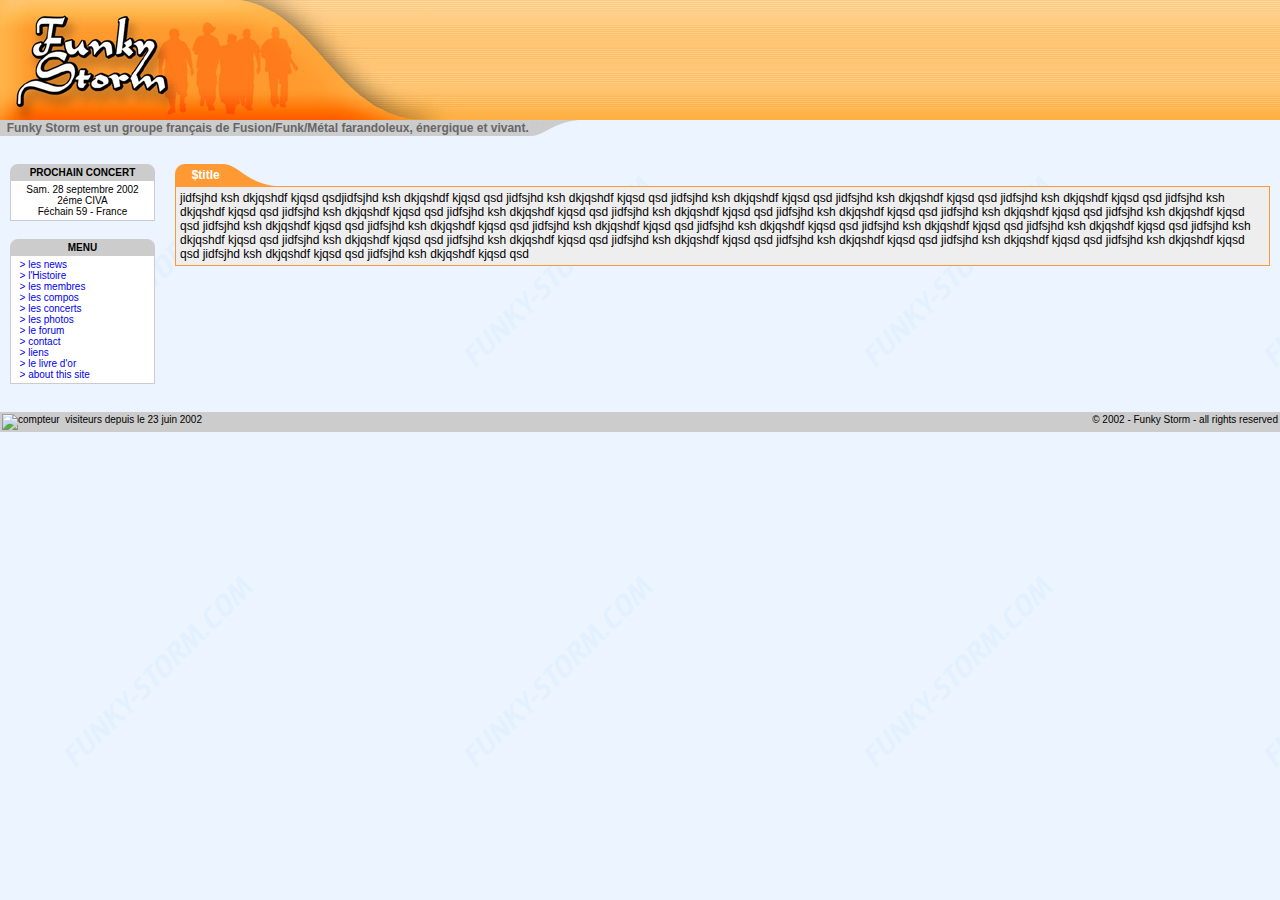
==== index_dev.htm @ 3264cd4f "2002-09-29 website code snapshot." ====
<!DOCTYPE HTML PUBLIC "-//W3C//DTD HTML 4.01 Transitional//EN" "http://www.w3.org/TR/1999/REC-html401-19991224/loose.dtd">


<html>


<head>

  <title>&gt;&gt;&gt;&nbsp;&nbsp;FUNKY STORM&nbsp;&nbsp;&lt;&lt;&lt; {site officiel} - Fusion/Funk/M�tal</title>

  <!--<base href="home">-->

  <meta http-equiv="content-type" content="text/html; charset=iso-8859-1">
  <meta http-equiv="content-style-type" content="text/css">

  <meta name="generator" content="HTML-Kit">

  <meta name="author" content="K�vin DELDYCKE">
  <meta name="reply-to" content="webmaster@funky-storm.com">
  <meta name="description" content="Funky Storm, un groupe de Fusion/Funk/M�tal originaire du Nord de la France. Site officiel avec l'agenda des prochains concerts, les extraits des compos (mp3), des infos sur le groupe et la vie du groupe, des photos de live, un forum libre, etc...">
  <meta name="keywords" content="funky, storm, musique, music, rock, funk, groove, groovy, heavy, metal, hard, electrique, electric, fusion, france, nord, groupe, band, artiste, artist, art, concert, gig, mp3, download, wallpaper, festival, cafe, bar, scene, forum, live, acoustic, acoustique, forum">
  <meta name="robots" content="all">
  <meta name="revisit-after" content="15 days">

  <link type="text/css" rel="stylesheet" href="include/design.css" media="screen">

  <script type="text/javascript" language=javascript src="include/common.js">
  <!-- MM_reloadPage(true); //-->
  </script>

</head>


<body background="include/back.gif">


<!-- Logo banner -->
<table border="0" cellpadding="0" cellspacing="0" width="100%"><tr class="logobanner">
  <td align="left" background="include/logobg.jpg"><a href="<? public_link('index.php'); ?>"><img alt="Retour � la page principal" src="include/logo.jpg" height="120" width="456" border="0"></a></td>
	<td align="right" background="include/logobg.jpg"></td>
</tr></table>


<!-- Top banner -->
<table border="0" cellpadding="0" cellspacing="0">
  <tr class="topbanner">
     <td valign="middle">&nbsp;&nbsp;Funky Storm est un groupe fran�ais de Fusion/Funk/M�tal farandoleux, �nergique et vivant.</td>
     <td><img alt="" src="include/slice2.gif" height="16" width="50" align="top"></td>
   </tr>
</table>


<br>


<!-- Under banner -->
<table border="0" cellpadding="10" cellspacing="0" width="100%"><tr valign="top"><td>
	<!-- Verticalit� gauche -->
	
	<!-- Prochain concert -->
	<table border="0" cellpadding="0" cellspacing="0" width="145">
    <tr class="boxheader">
      <td align="left" valign="top"><img alt="" src="include/round21.gif" height="16" width="8"></td>
      <td align="center" valign="middle">PROCHAIN CONCERT</td>
      <td align="right" valign="top"><img alt="" src="include/round22.gif" height="16" width="8"></td>
    </tr>
	</table>
	<table border="0" cellpadding="3" cellspacing="1" width="145" bgcolor="#cccccc">
		<tr class="boxtext"><td>
		  <center>Sam. 28 septembre 2002<br>2�me CIVA<br>F�chain 59 - France<br></center>
		</td></tr>
	</table>
  <br>
	
	<!-- Menu de navigation -->
	<table border="0" cellpadding="0" cellspacing="0" width="145">
    <tr class="boxheader">
      <td align="left" valign="top"><img alt="" src="include/round21.gif" height="16" width="8"></td>
      <td align="center" valign="middle">MENU</td>
      <td align="right" valign="top"><img alt="" src="include/round22.gif" height="16" width="8"></td>
    </tr>
	</table>
	<table border="0" cellpadding="3" cellspacing="1" width="145" bgcolor="#cccccc">
		<tr class="boxtext"><td>
			<a href="<? public_link('index.php'); ?>">&nbsp;&nbsp;&gt; les news<br></a>
			<a href="<? public_link('histoire.php'); ?>">&nbsp;&nbsp;&gt; l'Histoire<br></a>
		 	<a href="<? public_link('members.php'); ?>">&nbsp;&nbsp;&gt; les membres<br></a>
		 	<a href="<? public_link('zik.php'); ?>">&nbsp;&nbsp;&gt; les compos<br></a>
  	 	<a href="<? public_link('concerts.php'); ?>">&nbsp;&nbsp;&gt; les concerts<br></a>
      <a href="<? public_link('photos.php'); ?>">&nbsp;&nbsp;&gt; les photos<br></a>			
  	 	<a href="<? public_link('forum/'); ?>">&nbsp;&nbsp;&gt; le forum<br></a>
  	 	<a href="<? public_link('contacts.php'); ?>">&nbsp;&nbsp;&gt; contact<br></a>
  	 	<a href="<? public_link('links.php'); ?>">&nbsp;&nbsp;&gt; liens<br></a>
  	 	<a href="<? public_link('guestbook.php'); ?>">&nbsp;&nbsp;&gt; le livre d'or<br></a>
  	 	<a href="<? public_link('about.php'); ?>">&nbsp;&nbsp;&gt; about this site<br></a>		
		</td></tr>
	</table>
	<br>
	
	</td><td>
	
	<!-- News zone -->	

  <!-- News header -->
  <table border="0" cellpadding="0" cellspacing="0">
    <tr class="newsheader">
      <td><img alt="" src="include/round1.gif" height="10" width="10" align="top"></td>
      <td valign="middle">&nbsp; $title</td>
      <td><img alt="" src="include/slice1.gif" height="22" width="55" align="top"></td>
    </tr>
	</table>
	
	<!-- News content -->
  <table border="0" cellpadding="4" cellspacing="1" width="100%" bgcolor="#ff9933">
    <tr><td class="newscontent">
      jidfsjhd ksh dkjqshdf kjqsd qsdjidfsjhd ksh dkjqshdf kjqsd qsd jidfsjhd ksh dkjqshdf kjqsd qsd jidfsjhd ksh dkjqshdf kjqsd qsd jidfsjhd ksh dkjqshdf kjqsd qsd jidfsjhd ksh dkjqshdf kjqsd qsd jidfsjhd ksh dkjqshdf kjqsd qsd jidfsjhd ksh dkjqshdf kjqsd qsd jidfsjhd ksh dkjqshdf kjqsd qsd jidfsjhd ksh dkjqshdf kjqsd qsd jidfsjhd ksh dkjqshdf kjqsd qsd jidfsjhd ksh dkjqshdf kjqsd qsd jidfsjhd ksh dkjqshdf kjqsd qsd jidfsjhd ksh dkjqshdf kjqsd qsd jidfsjhd ksh dkjqshdf kjqsd qsd jidfsjhd ksh dkjqshdf kjqsd qsd jidfsjhd ksh dkjqshdf kjqsd qsd jidfsjhd ksh dkjqshdf kjqsd qsd jidfsjhd ksh dkjqshdf kjqsd qsd jidfsjhd ksh dkjqshdf kjqsd qsd jidfsjhd ksh dkjqshdf kjqsd qsd jidfsjhd ksh dkjqshdf kjqsd qsd jidfsjhd ksh dkjqshdf kjqsd qsd jidfsjhd ksh dkjqshdf kjqsd qsd jidfsjhd ksh dkjqshdf kjqsd qsd jidfsjhd ksh dkjqshdf kjqsd qsd jidfsjhd ksh dkjqshdf kjqsd qsd jidfsjhd ksh dkjqshdf kjqsd qsd  
		</td></tr>
  </table>
	<br>
	<br>

  </td></tr>
</table>


<!-- Bottom banner -->
<table cellpadding="2" cellspacing="0" border="0" width="100%" bgcolor="#ff9933"><tr>

	<!-- Counter banner -->
	<td class="visitcounter">
    <img src="http://perso0.free.fr/cgi-bin/wwwcount.cgi?df=www.funkystorm.dat&amp;dd=E&amp;display=counter&amp;ft=0&amp;tr=T&amp;trgb=ffffff" alt="compteur">&nbsp;&nbsp;visiteurs depuis le 23 juin 2002<br>		
	</td>

	<!-- Copyright banner -->
	<td class="copyright">
	  &copy; 2002 - Funky Storm - all rights reserved<br>
	</td>

</tr></table>



</body>


</html>
---- include/design.css ----
/* http://www.funky-storm.com
 * release date: 
 */

body {
	margin-top: 0;
	margin-left: 0;
	margin-right: 0;
	margin-bottom: 0;
	background-color: #ecf5ff/*#ffffff*/;
	/*background-image: url("include/back.gif");*/
}


	
/* Default links
 */
a:link {text-decoration: none;}
a:active {text-decoration: underline;}
a:visited {text-decoration: none;}
a:hover	{text-decoration: underline;}



/* Header banner = Logo banner + Top banner 
 */
.logobanner {
  font-family: Verdana, Arial, Helvetica, sans-serif;
  font-size: 12px;
	color: #000000;
	background-color: #ff9900;
  vertical-align: bottom;
}

.topbanner {
  font-family: Verdana, Arial, Helvetica, sans-serif;
  font-size: 12px;
	font-weight: bold;
	color: #666666;
	background-color: #cccccc;
	text-align: left;
}



/* Formatage des boites � gauche
 */
.boxheader {
  font-family: Verdana, Arial, Helvetica, sans-serif;
  font-size: 10px;
	font-weight: bold;
	color: #000000;
	background-color: #cccccc;
}

.boxtext {
  font-family: Verdana, Arial, Helvetica, sans-serif;
  font-size: 10px;
	color: #000000;
	background-color: #ffffff;
	text-align: left;
  vertical-align: top;
}



/* News
 */
.newsheader {
  font-family: Verdana, Arial, Helvetica, sans-serif;
  font-size: 12px;
	font-weight: bold;
	color: #ffffff;
	background-color: #ff9933;
	text-align: left;
  vertical-align: top;
}

.newscontent {
  font-family: Verdana, Arial, Helvetica, sans-serif;
  font-size: 12px;
	color: #000000;
	background-color: #eeeeee;
	text-align: left;
  vertical-align: top;
}



/* Bottom banner
 */
.visitcounter {
  font-family: Verdana, Arial, Helvetica, sans-serif;
  font-size: 10px;
	color: #000000;
	background-color: #cccccc;
	text-align: left;
  vertical-align: top;
}

.copyright {
  font-family: Verdana, Arial, Helvetica, sans-serif;
  font-size: 10px;
	color: #000000;
	background-color: #cccccc;
	text-align: right;
  vertical-align: top;
}



/* Champs de saisie
 */
.field {
  font-family: Verdana, Arial, Helvetica, sans-serif;
  font-size: 12px;
	color: #000000;
	background-color: #ffffff;
	text-align: left;
  vertical-align: top;
}


	
/* Signature news
 */
.newssign {
  font-family: Verdana, Arial, Helvetica, sans-serif;
  font-size: 10px;
	color: #999999;
	text-align: right;
  vertical-align: top;
}
	



td.copy2 {
		text-align: right;
		font-style: italic;
		font-size: 10px;
	}



/*********************************/
/* formatage des tableuax de dates
/*********************************/
/* 1er ligne = ligne des titres */
tr.head {
    font-size: 12px;
		font-weight: bold;
		color: #ffffff;
		background-color: #999999;
	}

/* ligne d'une date */
tr.date {
    font-size: 12px;
		color: #000000;
	}
	
/* cellule de la date */
td.datedate {
		font-weight: bold;
		vertical-align: top;
  }

/* cellule lien photos */
td.datefoto {
		vertical-align: top;
		text-align: center;
  }
	
/* autres cellule*/
td.dateinfo {
		vertical-align: top;
  }

	
	/* message d'alerte/de succes de l'espace perso
 */
.warning {
  font-family: Verdana, Arial, Helvetica, sans-serif;
  font-size: 12px;
	font-weight: bold;
	color: #ff0000;
	text-align: left;
  vertical-align: top;
}
	
	
.success {
  font-family: Verdana, Arial, Helvetica, sans-serif;
  font-size: 12px;
	font-weight: bold;
	color: #00ff00;
	text-align: left;
  vertical-align: top;
}
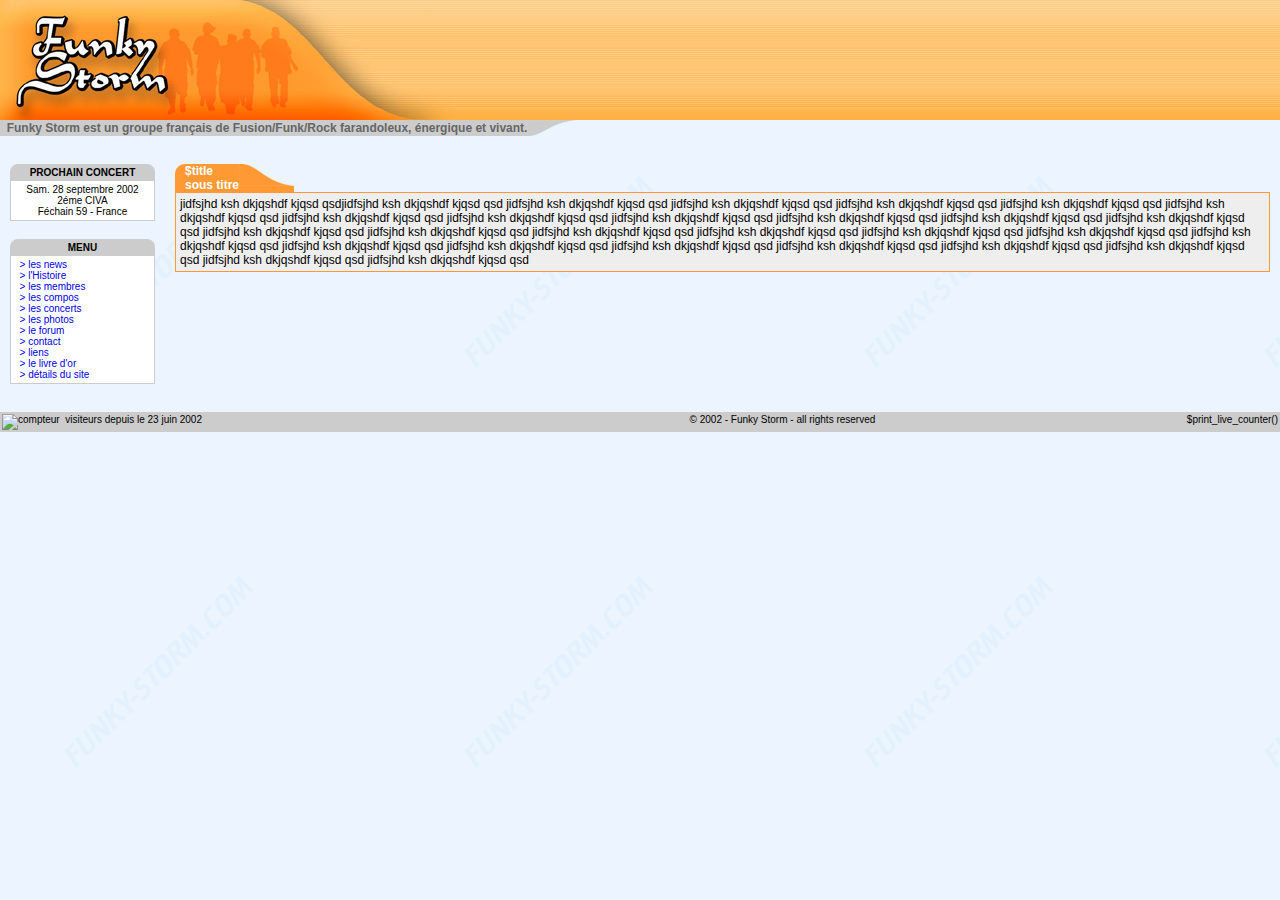
==== commit 7b06cdfc: "2003-01-07 website code snapshot." ====
--- a/index_dev.htm
+++ b/index_dev.htm
@@ -6,7 +6,7 @@
 
 <head>
 
-  <title>&gt;&gt;&gt;&nbsp;&nbsp;FUNKY STORM&nbsp;&nbsp;&lt;&lt;&lt; {site officiel} - Fusion/Funk/M�tal</title>
+  <title>&gt;&gt;&gt;&nbsp;&nbsp;FUNKY STORM&nbsp;&nbsp;&lt;&lt;&lt; {site officiel} - Fusion/Funk/Rock</title>
 
   <!--<base href="home">-->
 
@@ -17,35 +17,35 @@
 
   <meta name="author" content="K�vin DELDYCKE">
   <meta name="reply-to" content="webmaster@funky-storm.com">
-  <meta name="description" content="Funky Storm, un groupe de Fusion/Funk/M�tal originaire du Nord de la France. Site officiel avec l'agenda des prochains concerts, les extraits des compos (mp3), des infos sur le groupe et la vie du groupe, des photos de live, un forum libre, etc...">
+  <meta name="description" content="Funky Storm, un groupe de Fusion/Funk/Rock originaire du Nord de la France. Site officiel avec l'agenda des prochains concerts, les extraits des compos (mp3), des infos sur le groupe et la vie du groupe, des photos de live, un forum libre, etc...">
   <meta name="keywords" content="funky, storm, musique, music, rock, funk, groove, groovy, heavy, metal, hard, electrique, electric, fusion, france, nord, groupe, band, artiste, artist, art, concert, gig, mp3, download, wallpaper, festival, cafe, bar, scene, forum, live, acoustic, acoustique, forum">
   <meta name="robots" content="all">
-  <meta name="revisit-after" content="15 days">
+  <meta name="revisit-after" content="30 days">
 
-  <link type="text/css" rel="stylesheet" href="include/design.css" media="screen">
+  <link type="text/css" rel="stylesheet" href="layout/design.css" media="screen">
 
-  <script type="text/javascript" language=javascript src="include/common.js">
+  <script type="text/javascript" language=javascript src="layout/include.js">
   <!-- MM_reloadPage(true); //-->
   </script>
 
 </head>
 
 
-<body background="include/back.gif">
+<body background="layout/background.gif">
 
 
 <!-- Logo banner -->
 <table border="0" cellpadding="0" cellspacing="0" width="100%"><tr class="logobanner">
-  <td align="left" background="include/logobg.jpg"><a href="<? public_link('index.php'); ?>"><img alt="Retour � la page principal" src="include/logo.jpg" height="120" width="456" border="0"></a></td>
-	<td align="right" background="include/logobg.jpg"></td>
+  <td align="left" background="layout/logobg.jpg"><a href="<? public_link('index.php'); ?>"><img alt="Retour � la page principale" src="layout/logo.jpg" height="120" width="456" border="0"></a></td>
+	<td align="right" background="layout/logobg.jpg"></td>
 </tr></table>
 
 
 <!-- Top banner -->
 <table border="0" cellpadding="0" cellspacing="0">
   <tr class="topbanner">
-     <td valign="middle">&nbsp;&nbsp;Funky Storm est un groupe fran�ais de Fusion/Funk/M�tal farandoleux, �nergique et vivant.</td>
-     <td><img alt="" src="include/slice2.gif" height="16" width="50" align="top"></td>
+     <td valign="middle">&nbsp;&nbsp;Funky Storm est un groupe fran�ais de Fusion/Funk/Rock farandoleux, �nergique et vivant.</td>
+     <td><img alt="" src="layout/slice2.gif" height="16" width="50" align="top"></td>
    </tr>
 </table>
 
@@ -60,9 +60,9 @@
 	<!-- Prochain concert -->
 	<table border="0" cellpadding="0" cellspacing="0" width="145">
     <tr class="boxheader">
-      <td align="left" valign="top"><img alt="" src="include/round21.gif" height="16" width="8"></td>
+      <td align="left" valign="top"><img alt="" src="layout/round21.gif" height="16" width="8"></td>
       <td align="center" valign="middle">PROCHAIN CONCERT</td>
-      <td align="right" valign="top"><img alt="" src="include/round22.gif" height="16" width="8"></td>
+      <td align="right" valign="top"><img alt="" src="layout/round22.gif" height="16" width="8"></td>
     </tr>
 	</table>
 	<table border="0" cellpadding="3" cellspacing="1" width="145" bgcolor="#cccccc">
@@ -75,9 +75,9 @@
 	<!-- Menu de navigation -->
 	<table border="0" cellpadding="0" cellspacing="0" width="145">
     <tr class="boxheader">
-      <td align="left" valign="top"><img alt="" src="include/round21.gif" height="16" width="8"></td>
+      <td align="left" valign="top"><img alt="" src="layout/round21.gif" height="16" width="8"></td>
       <td align="center" valign="middle">MENU</td>
-      <td align="right" valign="top"><img alt="" src="include/round22.gif" height="16" width="8"></td>
+      <td align="right" valign="top"><img alt="" src="layout/round22.gif" height="16" width="8"></td>
     </tr>
 	</table>
 	<table border="0" cellpadding="3" cellspacing="1" width="145" bgcolor="#cccccc">
@@ -92,7 +92,7 @@
   	 	<a href="<? public_link('contacts.php'); ?>">&nbsp;&nbsp;&gt; contact<br></a>
   	 	<a href="<? public_link('links.php'); ?>">&nbsp;&nbsp;&gt; liens<br></a>
   	 	<a href="<? public_link('guestbook.php'); ?>">&nbsp;&nbsp;&gt; le livre d'or<br></a>
-  	 	<a href="<? public_link('about.php'); ?>">&nbsp;&nbsp;&gt; about this site<br></a>		
+  	 	<a href="<? public_link('about.php'); ?>">&nbsp;&nbsp;&gt; d�tails du site<br></a>		
 		</td></tr>
 	</table>
 	<br>
@@ -104,9 +104,9 @@
   <!-- News header -->
   <table border="0" cellpadding="0" cellspacing="0">
     <tr class="newsheader">
-      <td><img alt="" src="include/round1.gif" height="10" width="10" align="top"></td>
-      <td valign="middle">&nbsp; $title</td>
-      <td><img alt="" src="include/slice1.gif" height="22" width="55" align="top"></td>
+      <td><img alt="" src="layout/round1.gif" height="10" width="10" align="top"></td>
+      <td valign="middle">$title<br>sous titre</td>
+      <td><img alt="" src="layout/slice1.gif" height="22" width="55" align="top"></td>
     </tr>
 	</table>
 	
@@ -124,18 +124,23 @@
 
 
 <!-- Bottom banner -->
-<table cellpadding="2" cellspacing="0" border="0" width="100%" bgcolor="#ff9933"><tr>
+<table cellpadding="2" cellspacing="0" border="0" width="100%" bgcolor="#ff9933"><tr class="bottombanner">
 
 	<!-- Counter banner -->
-	<td class="visitcounter">
+	<td align="left">
     <img src="http://perso0.free.fr/cgi-bin/wwwcount.cgi?df=www.funkystorm.dat&amp;dd=E&amp;display=counter&amp;ft=0&amp;tr=T&amp;trgb=ffffff" alt="compteur">&nbsp;&nbsp;visiteurs depuis le 23 juin 2002<br>		
 	</td>
 
 	<!-- Copyright banner -->
-	<td class="copyright">
+	<td align="center">
 	  &copy; 2002 - Funky Storm - all rights reserved<br>
 	</td>
 
+	<!-- live counter banner -->
+	<td align="right">
+	  $print_live_counter()<br>
+	</td>
+	
 </tr></table>
 
 
--- a/layout/design.css
+++ b/layout/design.css
@@ -0,0 +1,189 @@
+/* http://www.funky-storm.com
+ * release date: 
+ */
+
+body {
+	margin-top: 0;
+	margin-left: 0;
+	margin-right: 0;
+	margin-bottom: 0;
+	background-color: #ecf5ff/*#ffffff*/;
+	/*background-image: url("include/back.gif");*/
+}
+
+
+	
+/* Default links */
+a:link 		 {text-decoration: none;}
+a:active 	 {text-decoration: underline;}
+a:visited  {text-decoration: none;}
+a:hover		 {text-decoration: underline;}
+
+
+
+/* Header banner = Logo banner + Top banner */
+.logobanner {
+  font-family: Verdana, Arial, Helvetica, sans-serif;
+  font-size: 12px;
+	color: #000000;
+	background-color: #ff9900;
+  vertical-align: bottom;
+}
+
+.topbanner {
+  font-family: Verdana, Arial, Helvetica, sans-serif;
+  font-size: 12px;
+	font-weight: bold;
+	color: #666666;
+	background-color: #cccccc;
+	text-align: left;
+}
+
+
+
+/* Formatage des boites � gauche */
+.boxheader {
+  font-family: Verdana, Arial, Helvetica, sans-serif;
+  font-size: 10px;
+	font-weight: bold;
+	color: #000000;
+	background-color: #cccccc;
+}
+
+.boxtext {
+  font-family: Verdana, Arial, Helvetica, sans-serif;
+  font-size: 10px;
+	color: #000000;
+	background-color: #ffffff;
+	text-align: left;
+  vertical-align: top;
+}
+
+
+
+/* News */
+.newsheader {
+  font-family: Verdana, Arial, Helvetica, sans-serif;
+  font-size: 12px;
+	font-weight: bold;
+	color: #ffffff;
+	background-color: #ff9933;
+	text-align: left;
+  vertical-align: top;
+}
+
+.newscontent {
+  font-family: Verdana, Arial, Helvetica, sans-serif;
+  font-size: 12px;
+	color: #000000;
+	background-color: #eeeeee;
+	text-align: left;
+  vertical-align: top;
+}
+
+
+
+/* Bottom banner */
+.bottombanner {
+  font-family: Verdana, Arial, Helvetica, sans-serif;
+  font-size: 10px;
+	color: #000000;
+	background-color: #cccccc;
+  vertical-align: top;
+}
+
+
+
+/* Champs de saisie */
+.field {
+  font-family: Verdana, Arial, Helvetica, sans-serif;
+  font-size: 12px;
+	color: #000000;
+	background-color: #ffffff;
+	text-align: left;
+  vertical-align: top;
+	border-right: black 1px solid;
+	border-left: black 1px solid;
+	border-bottom: black 1px solid;
+	border-top: black 1px solid;
+}
+
+
+	
+/* Signature news */
+.newssign {
+  font-family: Verdana, Arial, Helvetica, sans-serif;
+  font-size: 10px;
+	color: #999999;
+	text-align: right;
+  vertical-align: top;
+}
+	
+
+
+
+.copy2 {
+		text-align: right;
+		font-style: italic;
+		font-size: 10px;
+	}
+
+
+
+/*********************************/
+/* formatage des tableuax de dates
+/*********************************/
+/* 1er ligne = ligne des titres */
+.head {
+    font-size: 12px;
+		font-weight: bold;
+		color: #ffffff;
+		background-color: #999999;
+	}
+
+/* ligne d'une date */
+.date {
+    font-size: 12px;
+		color: #000000;
+	}
+	
+/* cellule de la date */
+.datedate {
+		font-weight: bold;
+		vertical-align: top;
+  }
+
+/* cellule lien photos */
+.datefoto {
+		vertical-align: top;
+		text-align: center;
+  }
+	
+/* autres cellule*/
+.dateinfo {
+		vertical-align: top;
+  }
+
+	
+	/* message d'alerte/de succes de l'espace perso
+ */
+.warning {
+  font-family: Verdana, Arial, Helvetica, sans-serif;
+  font-size: 12px;
+	font-weight: bold;
+	color: #ff0000;
+	text-align: left;
+  vertical-align: top;
+}
+	
+	
+.success {
+  font-family: Verdana, Arial, Helvetica, sans-serif;
+  font-size: 12px;
+	font-weight: bold;
+	color: #00ff00;
+	text-align: left;
+  vertical-align: top;
+}
+
+	